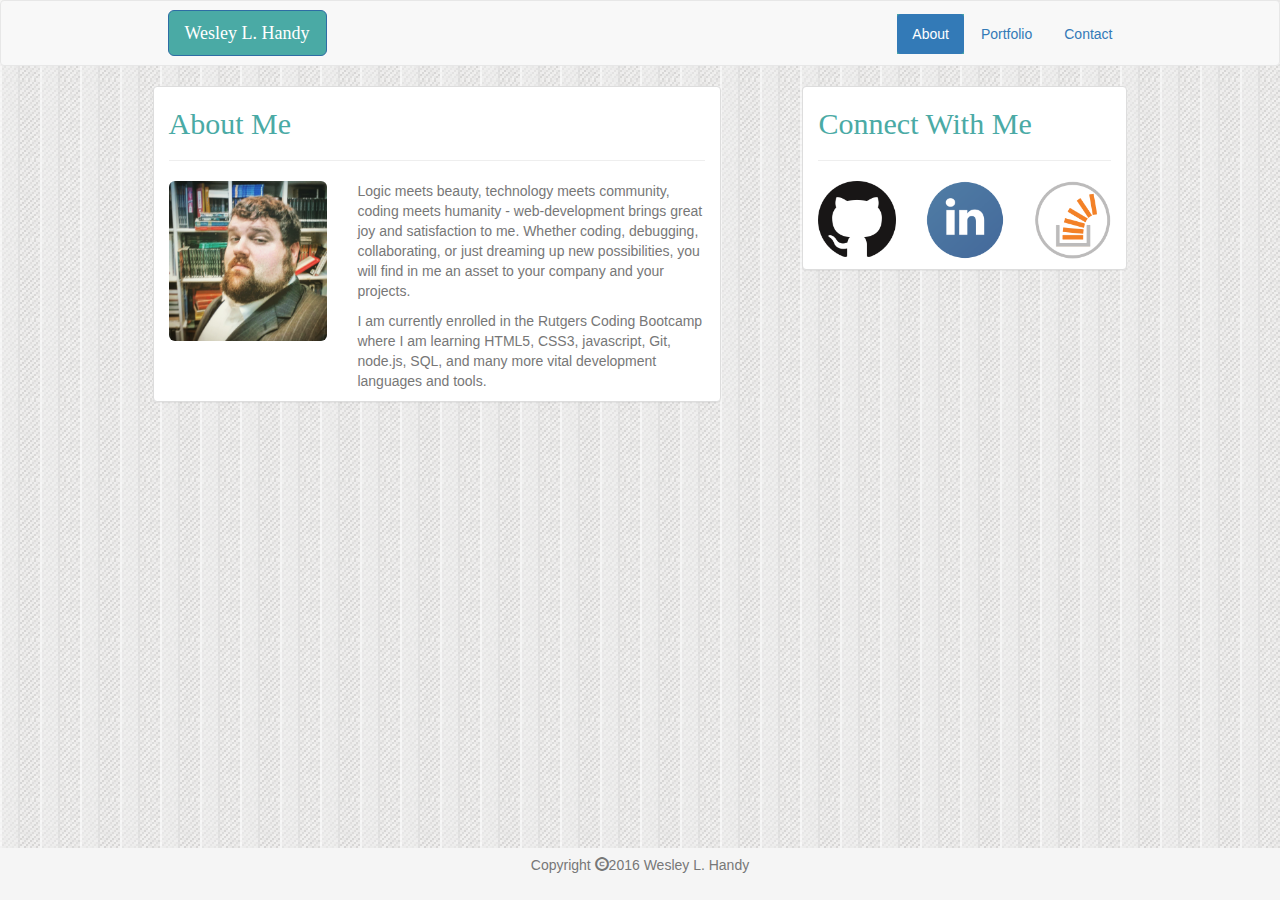
==== index.html @ 36e3e5a7 "first draft of bootstrap for index.html and added media directories" ====
<!DOCTYPE html>

<html class="full" lang="en">

<head>
	
	<title>wlh Portfolio</title>
	
	<meta name="viewport" content="width=device-width, initial-scale=1">
	
	<link rel="stylesheet" href="https://maxcdn.bootstrapcdn.com/bootstrap/3.3.7/css/bootstrap.min.css" integrity="sha384-BVYiiSIFeK1dGmJRAkycuHAHRg32OmUcww7on3RYdg4Va+PmSTsz/K68vbdEjh4u" crossorigin="anonymous">

	<style>

		html {
			position: relative;
			min-height: 100%;
		}

		body {
			background: url("assets/images/subtle_stripes/subtle_stripes_@2X.png"); 
			margin-bottom: 3.75em;
			color: #777777;
			font-family: 'Arial', 'Helvetica Neue', Helvetica, sans-serif;
		}
		
		.h1, .h2 {
			font-family: 'Georgia', Times, "Times New Roman", serif;
			color: #4aaaa5;
		}

		.btn-primary {
			color: white;
			background-color: #4aaaa5;
			margin-bottom: 0.5em;
			margin-top: 0.5em;
		}

		.active {
			background-color: #4aaaa5;
		}


		.nav {
			margin-top: 0.9em;
		}

		#connect-links {
			padding-bottom: 0.75em;
		}

		.footer {
			text-align: center;
			padding-top: 0.5em;
  			position: absolute;
  			bottom: 0;
  			width: 100%;
  			/* Set the fixed height of the footer here */
  			height: 3.75em;
  			background-color: #f5f5f5;
		}

	</style>
</head>
<body>

	<nav class="navbar navbar-default">

		<div class ="container">

			<div class = "row">

				<div class = "col-xs-1"></div>

				<div class = "col-xs-10">

					<div class="navbar-header btn btn-lg btn-primary btn-active h1">Wesley L. Handy</div>
					
					<ul class="nav navbar-right nav-pills">
					  <li role="presentation" class="active"><a href="#">About</a></li>
					  <li role="presentation"><a href="portfolio.html">Portfolio</a></li>
					  <li role="presentation"><a href="contact.html">Contact</a></li>
					</ul>

				</div>

				<div class = "col-xs-1"></div>

			</div>

		</div>
		
	</nav>

	<section class = "container" id = "main">
		
		<div class = "row">

			<div class = "col-xs-1"></div> <!--left buffer-->

			<div class = "col-xs-10"> <!--main content area -->

				<div class = "row">

					<div class = "col-xs-7 panel panel-default"> <!-- place for about/port/contact -->
						<article>
				
							<div class = "h2">About Me</div>
							<hr />
							
							<div class = "row">

								<div class="col-xs-4">

									<img class = "img-rounded img-responsive" src = "assets/images/profile-pic.jpg" alt="wlh profile picture">

								</div>

								<div class = "col-xs-8">

									<p>Logic meets beauty, technology meets community, coding meets humanity - web-development brings great joy and satisfaction to me. Whether coding, debugging, collaborating, or just dreaming up new possibilities, you will find in me an asset to your company and your projects.</p>

									<p>I am currently enrolled in the Rutgers Coding Bootcamp where I am learning HTML5, CSS3, javascript, Git, node.js, SQL, and many more vital development languages and tools.</p>

								</div>

							</div>


						</article>
					</div>

					<div class = "col-xs-1"></div> <!--center buffer of main-->

					<div class = "col-xs-4 panel panel-default">
						
						<aside>

							<div class = "h2">Connect With Me</div>

							<hr />

							<div class = "row" id = "connect-links">

								<div class = "col-xs-4">

									<a href="https://github.com/wesleylhandy" target="_blank">
										<img class = "img-responsive" src = "assets/images/1478399319_github.png">
									</a>

								</div>

								<div class = "col-xs-4">

									<a href="https://www.linkedin.com/in/wesleylhandy" target="_blank">
										<img class = "img-responsive" src = "assets/images/linkedin_circle_color-128.png">
									</a>

								</div>

								<div class = "col-xs-4">

									<a href="http://stackoverflow.com/users/6917743/wlh?tab=profile" target="_blank">
										<img class = "img-responsive" src = "assets/images/1478399626_stackoverflow.png">
									</a>

								</div>

							</div>

						</aside>

					</div>

				</div>

			</div>



			<div class = "col-xs-1"></div> <!--right buffer-->

		</div>

	</section>

	<footer class = "footer">

		Copyright <span class="glyphicon glyphicon-copyright-mark"></span>2016 Wesley L. Handy

	</footer>

</body>

</html>
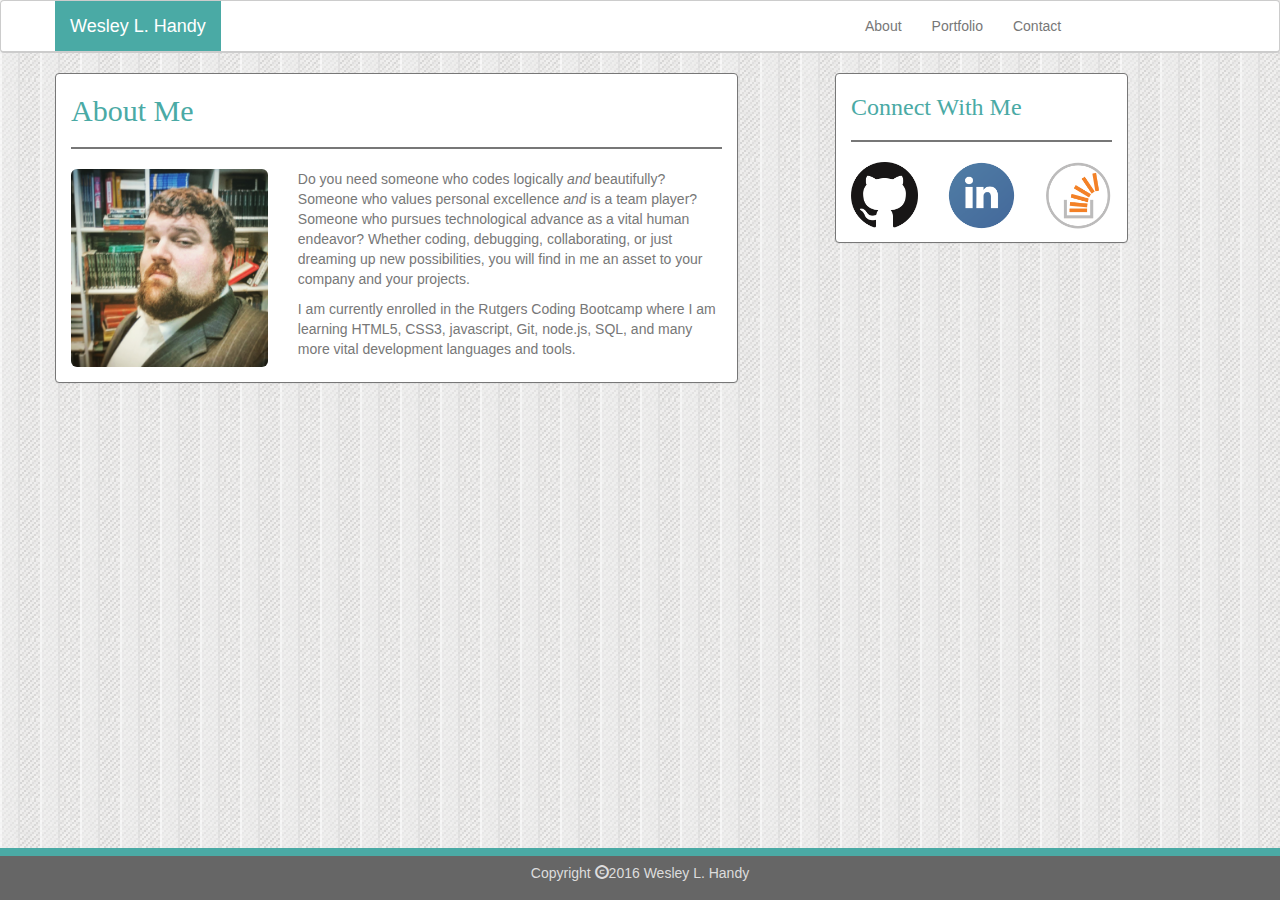
==== commit bdfdeb45: "upload files for customized bootstrap portfolio" ====
--- a/index.html
+++ b/index.html
@@ -10,99 +10,46 @@
 	
 	<link rel="stylesheet" href="https://maxcdn.bootstrapcdn.com/bootstrap/3.3.7/css/bootstrap.min.css" integrity="sha384-BVYiiSIFeK1dGmJRAkycuHAHRg32OmUcww7on3RYdg4Va+PmSTsz/K68vbdEjh4u" crossorigin="anonymous">
 
-	<style>
+	<link rel="stylesheet" href="assets/css/bootstrap-custom.css">
 
-		html {
-			position: relative;
-			min-height: 100%;
-		}
-
-		body {
-			background: url("assets/images/subtle_stripes/subtle_stripes_@2X.png"); 
-			margin-bottom: 3.75em;
-			color: #777777;
-			font-family: 'Arial', 'Helvetica Neue', Helvetica, sans-serif;
-		}
-		
-		.h1, .h2 {
-			font-family: 'Georgia', Times, "Times New Roman", serif;
-			color: #4aaaa5;
-		}
-
-		.btn-primary {
-			color: white;
-			background-color: #4aaaa5;
-			margin-bottom: 0.5em;
-			margin-top: 0.5em;
-		}
-
-		.active {
-			background-color: #4aaaa5;
-		}
-
-
-		.nav {
-			margin-top: 0.9em;
-		}
-
-		#connect-links {
-			padding-bottom: 0.75em;
-		}
-
-		.footer {
-			text-align: center;
-			padding-top: 0.5em;
-  			position: absolute;
-  			bottom: 0;
-  			width: 100%;
-  			/* Set the fixed height of the footer here */
-  			height: 3.75em;
-  			background-color: #f5f5f5;
-		}
-
-	</style>
 </head>
 <body>
 
 	<nav class="navbar navbar-default">
 
-		<div class ="container">
+        <div class="container">
 
-			<div class = "row">
+        	<div class = "row">
 
-				<div class = "col-xs-1"></div>
+        		<div class = "col-xs-12 col-md-7">
 
-				<div class = "col-xs-10">
+          			<div class="navbar-header">
+            			<a class="navbar-brand" href="index.html">Wesley L. Handy</a>
+          			</div>
 
-					<div class="navbar-header btn btn-lg btn-primary btn-active h1">Wesley L. Handy</div>
-					
-					<ul class="nav navbar-right nav-pills">
-					  <li role="presentation" class="active"><a href="#">About</a></li>
-					  <li role="presentation"><a href="portfolio.html">Portfolio</a></li>
-					  <li role="presentation"><a href="contact.html">Contact</a></li>
-					</ul>
+          		</div>
 
-				</div>
-
-				<div class = "col-xs-1"></div>
-
-			</div>
-
-		</div>
-		
-	</nav>
+          		<div class = "col-xs-12 col-xs-offset-0 col-md-4 col-md-offset-1">
+            		<ul class="nav navbar-nav">
+            			<li><a href="#">About</a></li>
+            			<li><a href="portfolio.html">Portfolio</a></li>
+            			<li><a href="contact.html">Contact</a></li>
+            		</ul>
+            	</div>
+            </div>
+          
+        </div>
+    </nav>
 
 	<section class = "container" id = "main">
 		
 		<div class = "row">
 
-			<div class = "col-xs-1"></div> <!--left buffer-->
-
-			<div class = "col-xs-10"> <!--main content area -->
+			<div class = "col-md-12"> <!--main content area -->
 
 				<div class = "row">
 
-					<div class = "col-xs-7 panel panel-default"> <!-- place for about/port/contact -->
+					<div class = "col-md-7 panel panel-default"> <!-- place for about/port/contact -->
 						<article>
 				
 							<div class = "h2">About Me</div>
@@ -110,15 +57,15 @@
 							
 							<div class = "row">
 
-								<div class="col-xs-4">
+								<div class="col-md-4">
 
 									<img class = "img-rounded img-responsive" src = "assets/images/profile-pic.jpg" alt="wlh profile picture">
 
 								</div>
 
-								<div class = "col-xs-8">
+								<div class = "col-md-8">
 
-									<p>Logic meets beauty, technology meets community, coding meets humanity - web-development brings great joy and satisfaction to me. Whether coding, debugging, collaborating, or just dreaming up new possibilities, you will find in me an asset to your company and your projects.</p>
+									<p>Do you need someone who codes logically <em>and</em> beautifully? Someone who values personal excellence <em>and</em> is a team player? Someone who pursues technological advance as a vital human endeavor?  Whether coding, debugging, collaborating, or just dreaming up new possibilities, you will find in me an asset to your company and your projects.</p>
 
 									<p>I am currently enrolled in the Rutgers Coding Bootcamp where I am learning HTML5, CSS3, javascript, Git, node.js, SQL, and many more vital development languages and tools.</p>
 
@@ -126,23 +73,21 @@
 
 							</div>
 
+						</article>
 
-						</article>
 					</div>
 
-					<div class = "col-xs-1"></div> <!--center buffer of main-->
-
-					<div class = "col-xs-4 panel panel-default">
+					<div class = "col-md-3 col-md-offset-1 panel panel-default">
 						
 						<aside>
 
-							<div class = "h2">Connect With Me</div>
+							<div class = "h3">Connect With Me</div>
 
 							<hr />
 
 							<div class = "row" id = "connect-links">
 
-								<div class = "col-xs-4">
+								<div class = "col-md-4">
 
 									<a href="https://github.com/wesleylhandy" target="_blank">
 										<img class = "img-responsive" src = "assets/images/1478399319_github.png">
@@ -150,7 +95,7 @@
 
 								</div>
 
-								<div class = "col-xs-4">
+								<div class = "col-md-4">
 
 									<a href="https://www.linkedin.com/in/wesleylhandy" target="_blank">
 										<img class = "img-responsive" src = "assets/images/linkedin_circle_color-128.png">
@@ -158,7 +103,7 @@
 
 								</div>
 
-								<div class = "col-xs-4">
+								<div class = "col-md-4">
 
 									<a href="http://stackoverflow.com/users/6917743/wlh?tab=profile" target="_blank">
 										<img class = "img-responsive" src = "assets/images/1478399626_stackoverflow.png">
@@ -176,10 +121,6 @@
 
 			</div>
 
-
-
-			<div class = "col-xs-1"></div> <!--right buffer-->
-
 		</div>
 
 	</section>
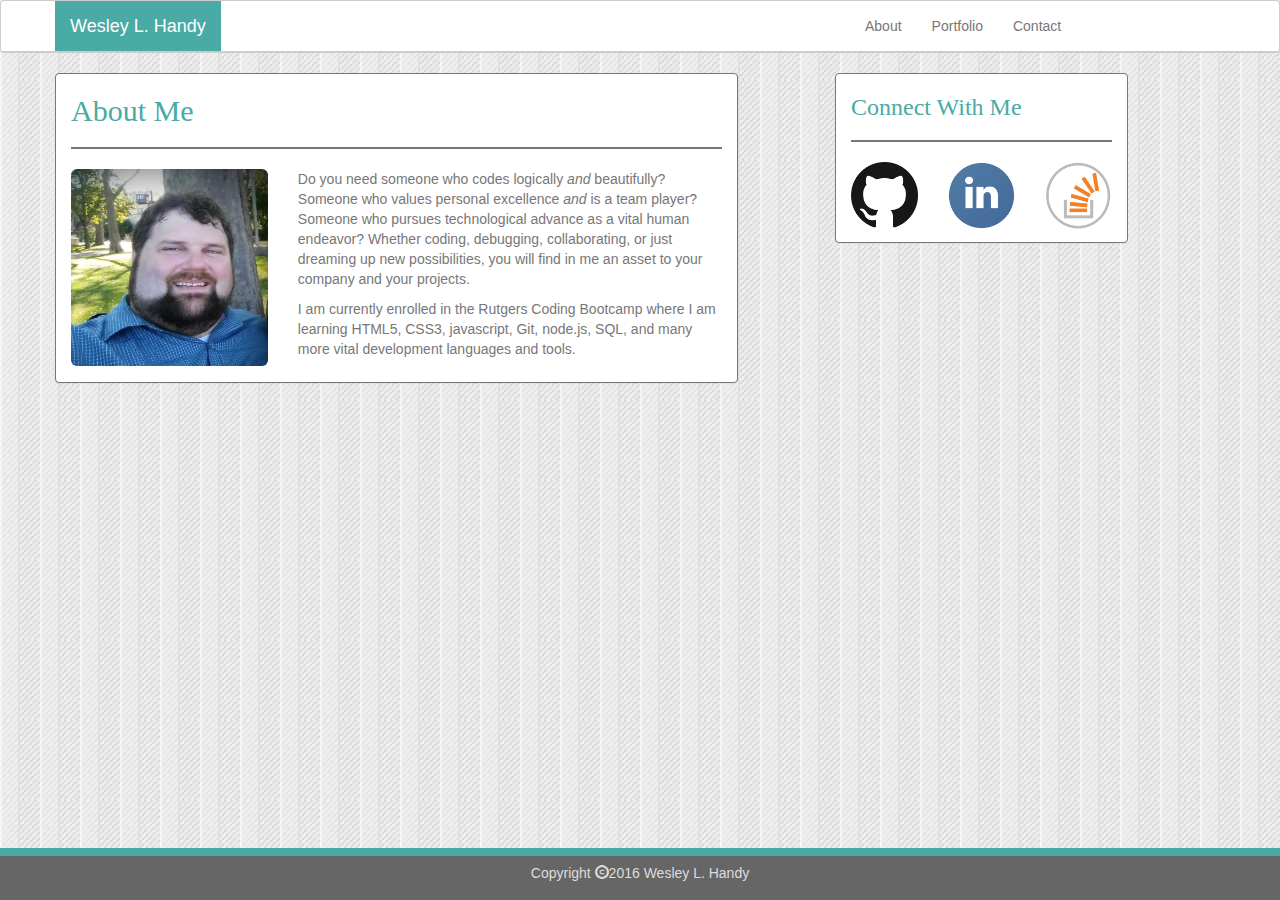
==== commit 7c902053: "Added bootstrap classes to make columns more responsive and changed profile-pic" ====
--- a/index.html
+++ b/index.html
@@ -21,7 +21,7 @@
 
         	<div class = "row">
 
-        		<div class = "col-xs-12 col-md-7">
+        		<div class = "col-xs-11 col-sm-5 col-md-7 col-lg-7">
 
           			<div class="navbar-header">
             			<a class="navbar-brand" href="index.html">Wesley L. Handy</a>
@@ -29,7 +29,7 @@
 
           		</div>
 
-          		<div class = "col-xs-12 col-xs-offset-0 col-md-4 col-md-offset-1">
+          		<div class = "col-xs-11 col-xs-offset-0 col-sm-5 col-sm-offset-1 col-md-4 col-md-offset-1 col-lg-4 col-lg-offset-1">
             		<ul class="nav navbar-nav">
             			<li><a href="#">About</a></li>
             			<li><a href="portfolio.html">Portfolio</a></li>
@@ -45,11 +45,11 @@
 		
 		<div class = "row">
 
-			<div class = "col-md-12"> <!--main content area -->
+			<div class = "col-xs-12 col-sm-12 col-md-12 col-lg-12"> <!--main content area -->
 
 				<div class = "row">
 
-					<div class = "col-md-7 panel panel-default"> <!-- place for about/port/contact -->
+					<div class = "col-xs-12 col-sm-7 col-md-7 col-lg-7 panel panel-default"> <!-- place for about/port/contact -->
 						<article>
 				
 							<div class = "h2">About Me</div>
@@ -57,13 +57,13 @@
 							
 							<div class = "row">
 
-								<div class="col-md-4">
+								<div class="col-xs-12 col-sm-5 col-md-4 col-lg-4">
 
-									<img class = "img-rounded img-responsive" src = "assets/images/profile-pic.jpg" alt="wlh profile picture">
+									<img class = "img-rounded img-responsive" src = "assets/images/profile-pic2.jpg" alt="wlh profile picture">
 
 								</div>
 
-								<div class = "col-md-8">
+								<div class = "col-xs-12 col-sm-7 col-md-8 col-lg-8">
 
 									<p>Do you need someone who codes logically <em>and</em> beautifully? Someone who values personal excellence <em>and</em> is a team player? Someone who pursues technological advance as a vital human endeavor?  Whether coding, debugging, collaborating, or just dreaming up new possibilities, you will find in me an asset to your company and your projects.</p>
 
@@ -77,7 +77,7 @@
 
 					</div>
 
-					<div class = "col-md-3 col-md-offset-1 panel panel-default">
+					<div class = "col-xs-12 col-sm-4 col-sm-offset-1 col-md-3 col-md-offset-1 col-lg-3 col-lg-offset-1 panel panel-default">
 						
 						<aside>
 
@@ -87,7 +87,7 @@
 
 							<div class = "row" id = "connect-links">
 
-								<div class = "col-md-4">
+								<div class = "col-xs-4 col-sm-4 col-md-4 col-lg-4">
 
 									<a href="https://github.com/wesleylhandy" target="_blank">
 										<img class = "img-responsive" src = "assets/images/1478399319_github.png">
@@ -95,7 +95,7 @@
 
 								</div>
 
-								<div class = "col-md-4">
+								<div class = "col-xs-4 col-sm-4 col-md-4 col-lg-4">
 
 									<a href="https://www.linkedin.com/in/wesleylhandy" target="_blank">
 										<img class = "img-responsive" src = "assets/images/linkedin_circle_color-128.png">
@@ -103,7 +103,7 @@
 
 								</div>
 
-								<div class = "col-md-4">
+								<div class = "col-xs-4 col-sm-4 col-md-4 col-lg-4">
 
 									<a href="http://stackoverflow.com/users/6917743/wlh?tab=profile" target="_blank">
 										<img class = "img-responsive" src = "assets/images/1478399626_stackoverflow.png">
